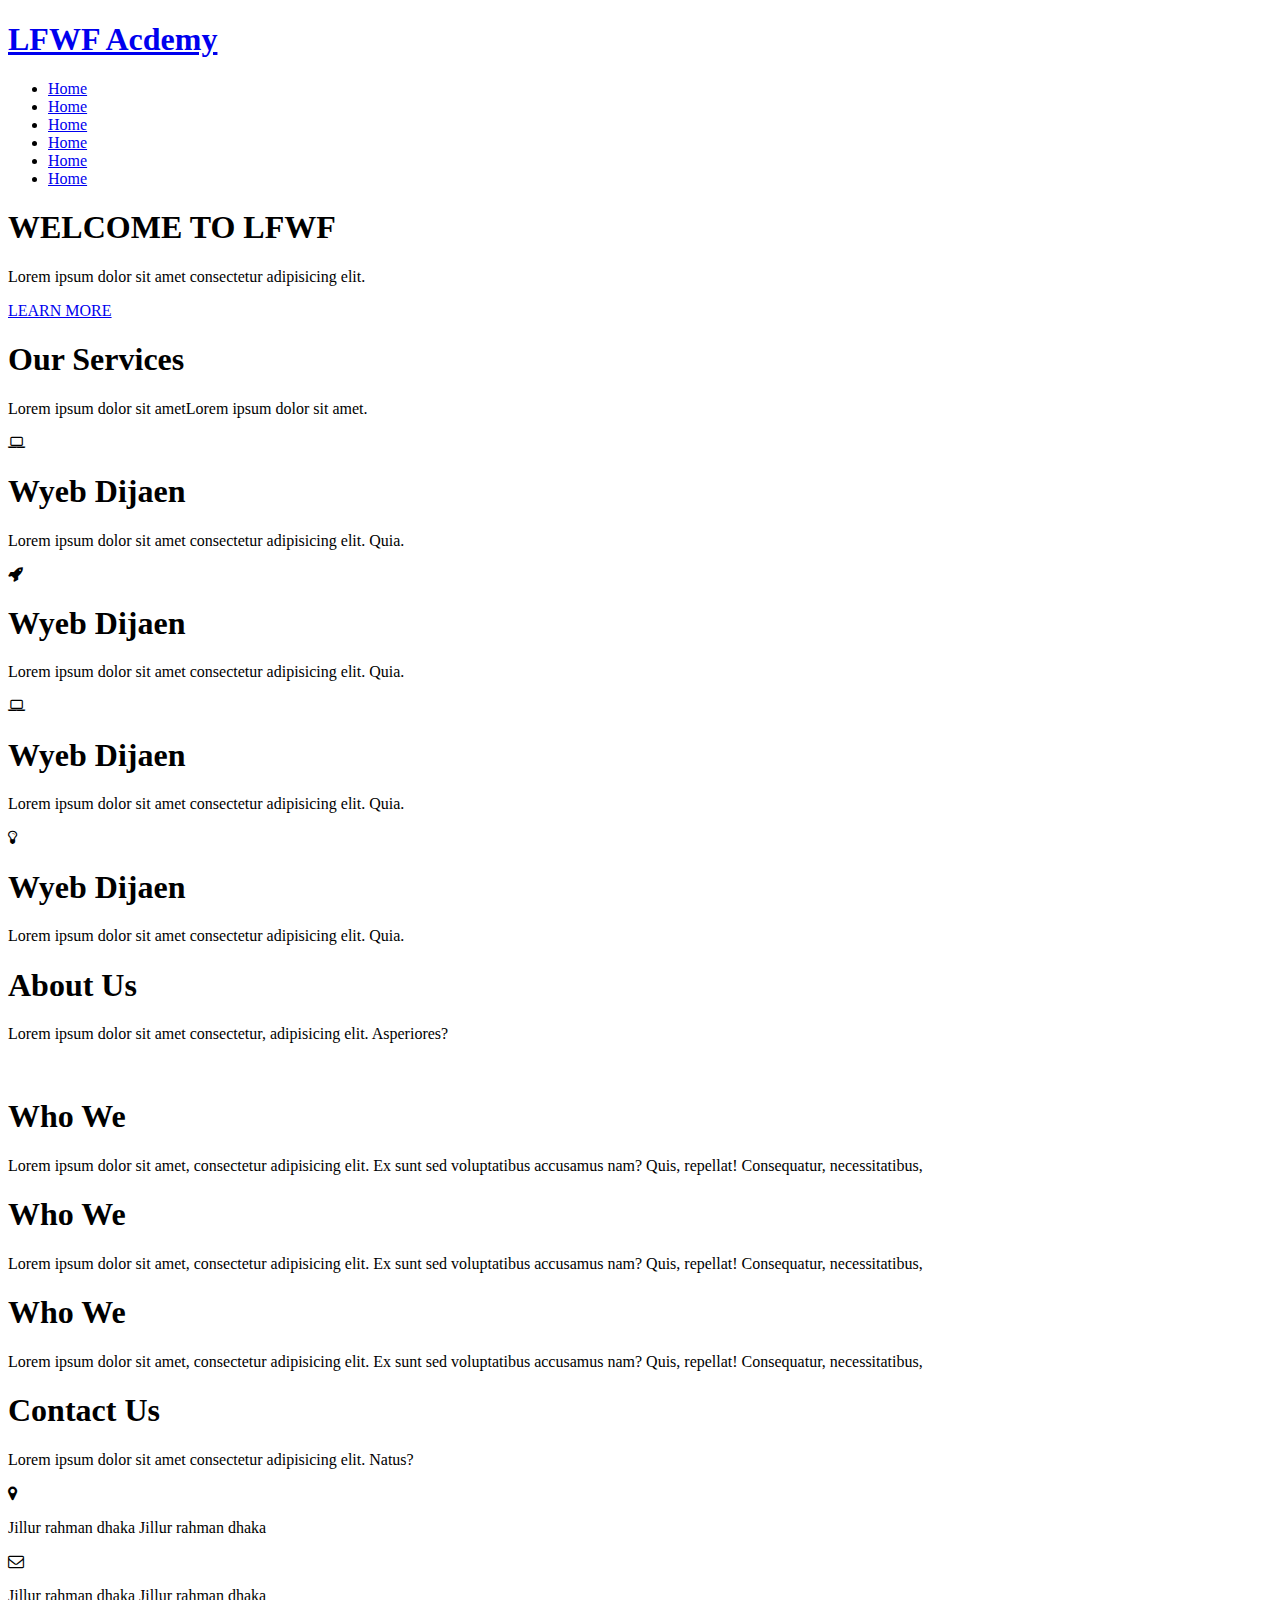
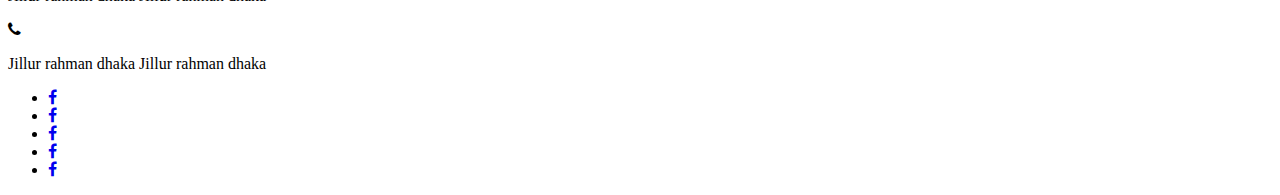
==== index.html @ 0abfb534 "Create index.html" ====
<!DOCTYPE html>
<html lang="en">
<head>
    <meta charset="UTF-8">
    <meta http-equiv="X-UA-Compatible" content="IE=edge">
    <meta name="viewport" content="width=device-width, initial-scale=1.0">
    <title>Document</title>
    <link rel="stylesheet" href="https://cdnjs.cloudflare.com/ajax/libs/font-awesome/4.7.0/css/font-awesome.css">
    <link rel="stylesheet" href="s.css">
    <link rel="stylesheet" href="responsiv.css">
</head>
<body>
   <div class="hedar fixst">
       <div class="fix-width">
           <div class="menu-1">
               <div class="lfwf">
                   <h1><a href="#">LFWF Acdemy</a></h1>
               </div>
               <div class="menu">
                   <ul>
                       <li><a href="#">Home</a></li>
                       <li><a href="#">Home</a></li>
                       <li><a href="#">Home</a></li>
                       <li><a href="#">Home</a></li>
                       <li><a href="#">Home</a></li>
                       <li><a href="#">Home</a></li>
                   </ul>
               </div>
           </div>
       </div>
   </div>
   <div class="benar">
    <div class="fix-width">
        <div class="benar-cepson t">
            <h1>WELCOME TO LFWF</h1>
            <p>Lorem ipsum dolor sit amet consectetur adipisicing elit. </p>
            <a href="#">LEARN MORE</a>
        </div>
    </div>
   </div>
   <div class="ourserver">
       <div class="fix-width">
           <div class="our t">
               <h1>Our Services</h1>
               <p>Lorem ipsum dolor sit ametLorem ipsum dolor sit amet.</p>
           </div>
           <div class="prodakt t">
               <i class="fa fa-laptop" aria-hidden="true"></i>
           
            <h1>Wyeb Dijaen</h1>
            <p>Lorem ipsum dolor sit amet consectetur adipisicing elit. Quia.</p>
           </div>
           <div class="prodakt t">
            <i class="fa fa-rocket" aria-hidden="true"></i>

        
         <h1>Wyeb Dijaen</h1>
         <p>Lorem ipsum dolor sit amet consectetur adipisicing elit. Quia.</p>
        </div>
        <div class="prodakt t">
            <i class="fa fa-laptop" aria-hidden="true"></i>
        
         <h1>Wyeb Dijaen</h1>
         <p>Lorem ipsum dolor sit amet consectetur adipisicing elit. Quia.</p>
        </div>
        <div class="prodakt t">
            <i class="fa fa-lightbulb-o" aria-hidden="true"></i>
        
         <h1>Wyeb Dijaen</h1>
         <p>Lorem ipsum dolor sit amet consectetur adipisicing elit. Quia.</p>
        </div>
        

   </div> 
   <!-- about us -->
   <div class="about fixst">
       <div class="fix-width">
           <div class="about-us">
               <div class="about1 t">
                   <h1>About Us</h1>
                   <p>Lorem ipsum dolor sit amet consectetur, adipisicing elit. Asperiores?</p>
               </div>
               <div class="about2">
                  <div class="img">
                      <img src="https://i.ibb.co/4RrgBdr/about.jpg" alt="">
                  </div>
                       
                    <div class="Who-wye">
                            <div class="3">
                                <h1>Who We</h1>
                                <p>Lorem ipsum dolor sit amet, consectetur adipisicing elit. Ex sunt sed voluptatibus accusamus nam? Quis, repellat! Consequatur, necessitatibus, </p>
                           </div>
                           <div class="3">
                            <h1>Who We</h1>
                            <p>Lorem ipsum dolor sit amet, consectetur adipisicing elit. Ex sunt sed voluptatibus accusamus nam? Quis, repellat! Consequatur, necessitatibus, </p>
                       </div>
                       <div class="3">
                        <h1>Who We</h1>
                        <p>Lorem ipsum dolor sit amet, consectetur adipisicing elit. Ex sunt sed voluptatibus accusamus nam? Quis, repellat! Consequatur, necessitatibus, </p>
                   </div>
                    
                            
                   </div>
                  
               </div>

           </div>
       </div>
   </div>
   <!-- .About As2 -->
   <div class="About-Us2 fixst">
       <div class="fix-width">
            <div class="About22 t">
                <h1>Contact Us</h1>
                <p>Lorem ipsum dolor sit amet consectetur adipisicing elit. Natus?</p>
            </div>
            <div class="About33">
                <div class="contact">
                    <i class="fa fa-map-marker" aria-hidden="true"></i>

                    <p>Jillur rahman dhaka Jillur rahman dhaka</p>
                </div>
            </div>
            <div class="About33">
                <div class="contact">
                    <i class="fa fa-envelope-o" aria-hidden="true"></i>


                    <p>Jillur rahman dhaka Jillur rahman dhaka</p>
                </div>
            </div>
            <div class="About33">
                <div class="contact">
                    <i class="fa fa-phone" aria-hidden="true"></i>


                    <p>Jillur rahman dhaka Jillur rahman dhaka</p>
                </div>
            </div>
       </div>

   </div>
   <!-- sosiyal icon -->
   <div class="sociyal-icon fixst">
       <div class="fix-width">
           <ul>
               <li><a href="#"><i class="fa fa-facebook" aria-hidden="true"></i>
               </a></li>
               <li><a href="#"><i class="fa fa-facebook" aria-hidden="true"></i>
               </a></li>
               <li><a href="#"><i class="fa fa-facebook" aria-hidden="true"></i>
               </a></li>
               <li><a href="#"><i class="fa fa-facebook" aria-hidden="true"></i>
               </a></li>
               <li><a href="#"><i class="fa fa-facebook" aria-hidden="true"></i>
               </a></li>
           </ul>
       </div>
   </div>

</body>
</html>
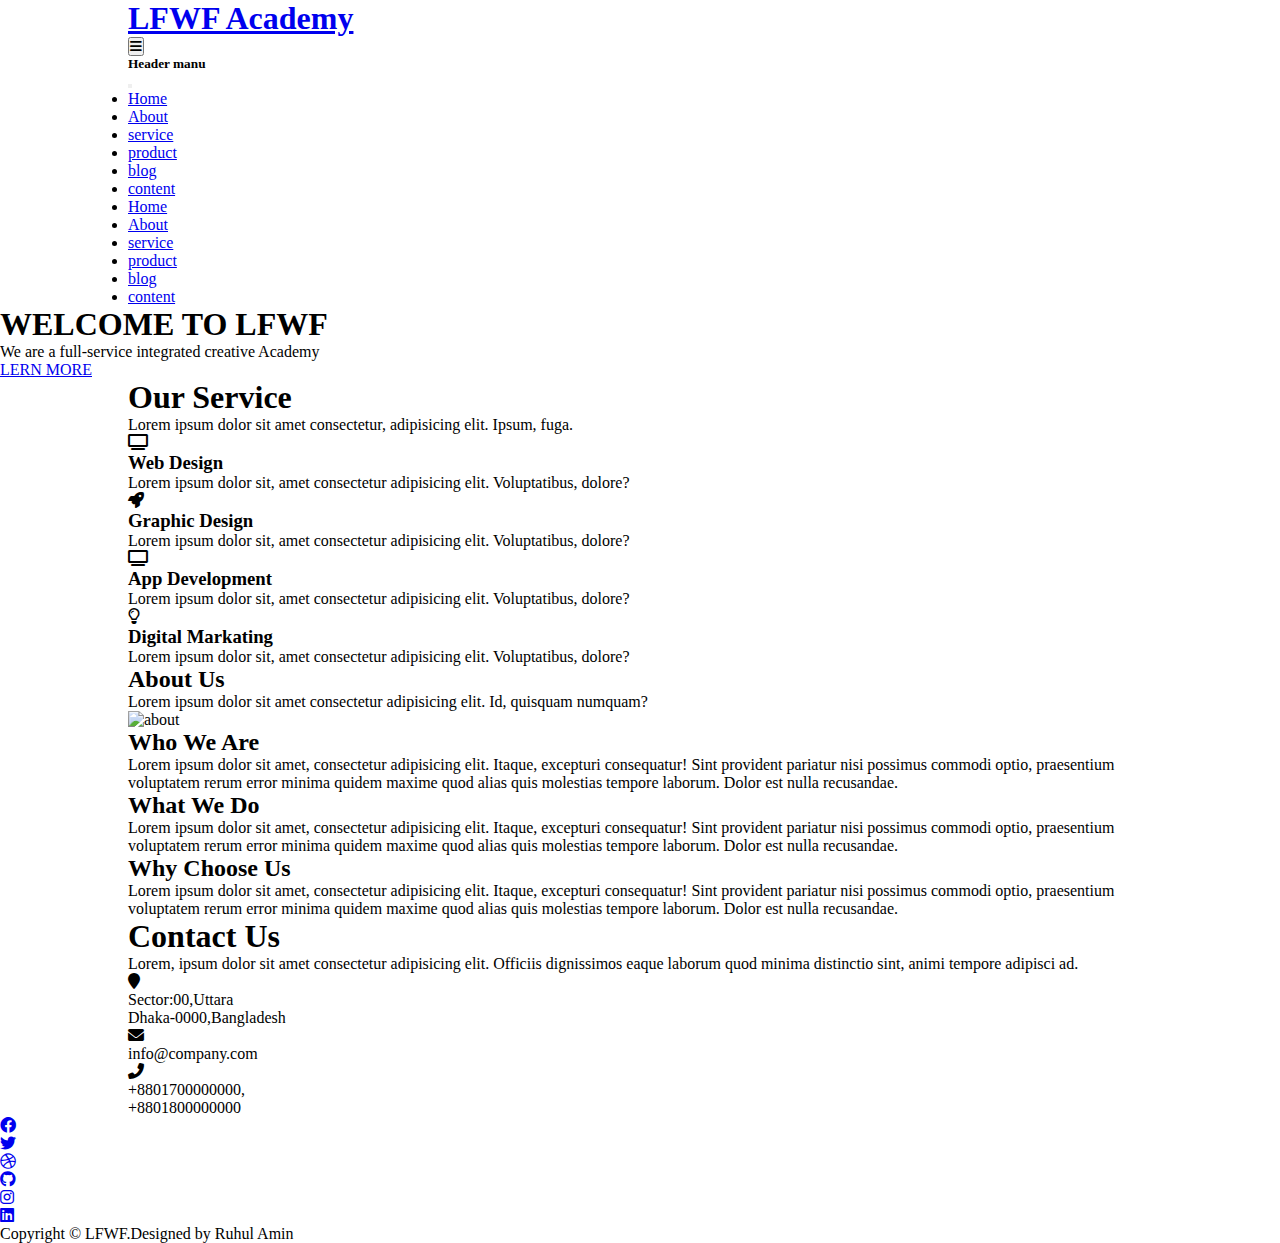
==== commit 39a6f8e6: "Update index.html" ====
--- a/index.html
+++ b/index.html
@@ -4,159 +4,155 @@
     <meta charset="UTF-8">
     <meta http-equiv="X-UA-Compatible" content="IE=edge">
     <meta name="viewport" content="width=device-width, initial-scale=1.0">
-    <title>Document</title>
-    <link rel="stylesheet" href="https://cdnjs.cloudflare.com/ajax/libs/font-awesome/4.7.0/css/font-awesome.css">
-    <link rel="stylesheet" href="s.css">
-    <link rel="stylesheet" href="responsiv.css">
+    <title>RUHUL AMIN DAY 27</title>
+    <link rel="stylesheet" href="https://cdnjs.cloudflare.com/ajax/libs/font-awesome/6.0.0-beta3/css/all.min.css">
+    <link href="https://fonts.googleapis.com/css2?family=Open+Sans:ital,wght@0,300;0,400;0,500;0,600;0,700;0,800;1,300;1,400;1,500;1,600;1,700;1,800&display=swap" rel="stylesheet">
+    <link href="https://cdn.jsdelivr.net/npm/bootstrap@5.1.3/dist/css/bootstrap.min.css" rel="stylesheet" integrity="sha384-1BmE4kWBq78iYhFldvKuhfTAU6auU8tT94WrHftjDbrCEXSU1oBoqyl2QvZ6jIW3" crossorigin="anonymous">
+
+    <link rel="stylesheet" href="./s.css">
+
 </head>
 <body>
-   <div class="hedar fixst">
-       <div class="fix-width">
-           <div class="menu-1">
-               <div class="lfwf">
-                   <h1><a href="#">LFWF Acdemy</a></h1>
-               </div>
-               <div class="menu">
-                   <ul>
-                       <li><a href="#">Home</a></li>
-                       <li><a href="#">Home</a></li>
-                       <li><a href="#">Home</a></li>
-                       <li><a href="#">Home</a></li>
-                       <li><a href="#">Home</a></li>
-                       <li><a href="#">Home</a></li>
-                   </ul>
-               </div>
-           </div>
-       </div>
-   </div>
-   <div class="benar">
-    <div class="fix-width">
-        <div class="benar-cepson t">
-            <h1>WELCOME TO LFWF</h1>
-            <p>Lorem ipsum dolor sit amet consectetur adipisicing elit. </p>
-            <a href="#">LEARN MORE</a>
+    <div class="header-div clerfix">
+        <div class="fix-width">
+            <div class="header-left">
+                <h1><a target="_blank" href="https://www.lfwfacademy.com/">LFWF Academy</a></h1>
+            </div>
+            <div class="header-right">
+                <div class="responsive-manu">
+                    <button class="btn btn-primary" type="button" data-bs-toggle="offcanvas" data-bs-target="#offcanvasRight" aria-controls="offcanvasRight"> <span><i class="fa-solid fa-bars"></i></span></button>
+
+<div class="offcanvas offcanvas-end" tabindex="-1" id="offcanvasRight" aria-labelledby="offcanvasRightLabel">
+  <div class="offcanvas-header">
+    <h5 id="offcanvasRightLabel"> Header manu</h5>
+    <button type="button" class="btn-close text-reset" data-bs-dismiss="offcanvas" aria-label="Close"></button>
+  </div>
+  <div class="offcanvas-body">
+    <ul>
+        <li><a href="#">Home</a></li>
+        <li><a href="#">About</a></li>
+        <li><a href="#">service</a></li>
+        <li><a href="#">product</a></li>
+        <li><a href="#">blog</a></li>
+        <li><a href="#">content</a></li>
+    </ul>
+    
+  
+  </div>
+</div>
+                </div>
+                <ul>
+                    <li><a href="#">Home</a></li>
+                    <li><a href="#">About</a></li>
+                    <li><a href="#">service</a></li>
+                    <li><a href="#">product</a></li>
+                    <li><a href="#">blog</a></li>
+                    <li><a href="#">content</a></li>
+                </ul>
+            </div>
         </div>
     </div>
-   </div>
-   <div class="ourserver">
-       <div class="fix-width">
-           <div class="our t">
-               <h1>Our Services</h1>
-               <p>Lorem ipsum dolor sit ametLorem ipsum dolor sit amet.</p>
-           </div>
-           <div class="prodakt t">
-               <i class="fa fa-laptop" aria-hidden="true"></i>
-           
-            <h1>Wyeb Dijaen</h1>
-            <p>Lorem ipsum dolor sit amet consectetur adipisicing elit. Quia.</p>
-           </div>
-           <div class="prodakt t">
-            <i class="fa fa-rocket" aria-hidden="true"></i>
-
-        
-         <h1>Wyeb Dijaen</h1>
-         <p>Lorem ipsum dolor sit amet consectetur adipisicing elit. Quia.</p>
+    <div class="banner">
+              <div class="textdiv">
+                <h1>WELCOME TO LFWF</h1>
+                <p>We are a full-service integrated creative Academy</p>
+          <div class="button">
+              <a target="_blank" href="https://web.facebook.com/groups/LearnFreelancingWithFun/?_rdc=1&_rdr">LERN MORE</a>
+          </div>
+            </div>
+    
+    </div>
+    <div class="service clerfix">
+        <div class="fix-width">
+            <div class="service-item">
+                <h1>Our Service</h1>
+                <p>Lorem ipsum dolor sit amet consectetur, adipisicing elit. Ipsum, fuga.</p>
+            </div>
+                <div class="hero">
+                    <span><i class="fas fa-tv"></i></span>
+                    <h3>Web Design</h3>
+                    <p>Lorem ipsum dolor sit, amet consectetur adipisicing elit. Voluptatibus, dolore?</p>
+                </div>
+                <div class="hero">
+                    <span><i class="fas fa-rocket"></i></span>
+                    <h3>Graphic Design</h3>
+                    <p>Lorem ipsum dolor sit, amet consectetur adipisicing elit. Voluptatibus, dolore?</p>
+                </div>
+                <div class="hero">
+                    <span><i class="fas fa-tv"></i></span>
+                    <h3>App Development</h3>
+                    <p>Lorem ipsum dolor sit, amet consectetur adipisicing elit. Voluptatibus, dolore?</p>
+                </div>
+                <div class="hero">
+                    <span><i class="far fa-lightbulb"></i></span>
+                    <h3>Digital Markating</h3>
+                    <p>Lorem ipsum dolor sit, amet consectetur adipisicing elit. Voluptatibus, dolore?</p>
+                </div>
+            
         </div>
-        <div class="prodakt t">
-            <i class="fa fa-laptop" aria-hidden="true"></i>
-        
-         <h1>Wyeb Dijaen</h1>
-         <p>Lorem ipsum dolor sit amet consectetur adipisicing elit. Quia.</p>
+    </div>
+    <div class="skil clerfix">
+        <div class="fix-width">
+            <div class="about">
+                <h2>About Us</h2>
+                <p>Lorem ipsum dolor sit amet consectetur adipisicing elit. Id, quisquam numquam?</p>
+            </div>
+            <div class="hero1-left">
+                <img src="https://i.ibb.co/zFPJ252/about.jpg" alt="about" border="0">
+            </div>
+            <div class="hero1-right">
+                <h2>Who We Are</h2>
+                <p>Lorem ipsum dolor sit amet, consectetur adipisicing elit. Itaque, excepturi consequatur! Sint provident pariatur nisi possimus commodi optio, praesentium voluptatem rerum error minima quidem maxime quod alias quis molestias tempore laborum. Dolor est nulla recusandae.</p>
+            </div>
+            <div class="hero1-right">
+                <h2>What We Do</h2>
+                <p>Lorem ipsum dolor sit amet, consectetur adipisicing elit. Itaque, excepturi consequatur! Sint provident pariatur nisi possimus commodi optio, praesentium voluptatem rerum error minima quidem maxime quod alias quis molestias tempore laborum. Dolor est nulla recusandae.</p>
+            </div>
+            <div class="hero1-right">
+                <h2>Why Choose Us</h2>
+                <p>Lorem ipsum dolor sit amet, consectetur adipisicing elit. Itaque, excepturi consequatur! Sint provident pariatur nisi possimus commodi optio, praesentium voluptatem rerum error minima quidem maxime quod alias quis molestias tempore laborum. Dolor est nulla recusandae.</p>
+            </div>
         </div>
-        <div class="prodakt t">
-            <i class="fa fa-lightbulb-o" aria-hidden="true"></i>
-        
-         <h1>Wyeb Dijaen</h1>
-         <p>Lorem ipsum dolor sit amet consectetur adipisicing elit. Quia.</p>
+    </div>
+    <div class="footer">
+        <div class="fix-width">
+            <div class="contact">
+                <h1>Contact Us</h1>
+                <p>Lorem, ipsum dolor sit amet consectetur adipisicing elit. Officiis dignissimos eaque laborum quod minima distinctio sint, animi tempore adipisci ad.</p>
+            </div>
+            <div class="hero5">
+                <span><i class="fas fa-map-marker"></i></span>
+                <p>Sector:00,Uttara <br>Dhaka-0000,Bangladesh</p>
+            </div>
+            <div class="hero5">
+                <span><i class="fas fa-envelope"></i></span>
+                <p>info@company.com</p>
+            </div>
+            <div class="hero5">
+                <span><i class="fas fa-phone-alt"></i></span>
+                <p>+8801700000000, <br> +8801800000000</p>
+            </div>
         </div>
-        
-
-   </div> 
-   <!-- about us -->
-   <div class="about fixst">
-       <div class="fix-width">
-           <div class="about-us">
-               <div class="about1 t">
-                   <h1>About Us</h1>
-                   <p>Lorem ipsum dolor sit amet consectetur, adipisicing elit. Asperiores?</p>
-               </div>
-               <div class="about2">
-                  <div class="img">
-                      <img src="https://i.ibb.co/4RrgBdr/about.jpg" alt="">
-                  </div>
-                       
-                    <div class="Who-wye">
-                            <div class="3">
-                                <h1>Who We</h1>
-                                <p>Lorem ipsum dolor sit amet, consectetur adipisicing elit. Ex sunt sed voluptatibus accusamus nam? Quis, repellat! Consequatur, necessitatibus, </p>
-                           </div>
-                           <div class="3">
-                            <h1>Who We</h1>
-                            <p>Lorem ipsum dolor sit amet, consectetur adipisicing elit. Ex sunt sed voluptatibus accusamus nam? Quis, repellat! Consequatur, necessitatibus, </p>
-                       </div>
-                       <div class="3">
-                        <h1>Who We</h1>
-                        <p>Lorem ipsum dolor sit amet, consectetur adipisicing elit. Ex sunt sed voluptatibus accusamus nam? Quis, repellat! Consequatur, necessitatibus, </p>
-                   </div>
-                    
-                            
-                   </div>
-                  
-               </div>
-
-           </div>
-       </div>
-   </div>
-   <!-- .About As2 -->
-   <div class="About-Us2 fixst">
-       <div class="fix-width">
-            <div class="About22 t">
-                <h1>Contact Us</h1>
-                <p>Lorem ipsum dolor sit amet consectetur adipisicing elit. Natus?</p>
-            </div>
-            <div class="About33">
-                <div class="contact">
-                    <i class="fa fa-map-marker" aria-hidden="true"></i>
-
-                    <p>Jillur rahman dhaka Jillur rahman dhaka</p>
-                </div>
-            </div>
-            <div class="About33">
-                <div class="contact">
-                    <i class="fa fa-envelope-o" aria-hidden="true"></i>
+    </div>
+    <div class="footer-bottom">
+        <ul>
+            <li><a href="#"><i class="fab fa-facebook"></i></a></li>
+            <li><a href="#"><i class="fab fa-twitter"></i></a></li>
+            <li><a href="#"><i class="fab fa-dribbble"></i></a></li>
+            <li><a href="#"><i class="fab fa-github"></i></a></li>
+            <li><a href="#"><i class="fab fa-instagram"></i></a></li>
+            <li><a href="#"><i class="fab fa-linkedin"></i></a></li>
+            
+        </ul>
+    </div>
+    <div class="footer-end">
+        <p>Copyright &copy; LFWF.Designed by Ruhul Amin</p>
+    </div>
 
 
-                    <p>Jillur rahman dhaka Jillur rahman dhaka</p>
-                </div>
-            </div>
-            <div class="About33">
-                <div class="contact">
-                    <i class="fa fa-phone" aria-hidden="true"></i>
+    <script src="https://cdn.jsdelivr.net/npm/@popperjs/core@2.10.2/dist/umd/popper.min.js" integrity="sha384-7+zCNj/IqJ95wo16oMtfsKbZ9ccEh31eOz1HGyDuCQ6wgnyJNSYdrPa03rtR1zdB" crossorigin="anonymous"></script>
+<script src="https://cdn.jsdelivr.net/npm/bootstrap@5.1.3/dist/js/bootstrap.min.js" integrity="sha384-QJHtvGhmr9XOIpI6YVutG+2QOK9T+ZnN4kzFN1RtK3zEFEIsxhlmWl5/YESvpZ13" crossorigin="anonymous"></script>
 
-
-                    <p>Jillur rahman dhaka Jillur rahman dhaka</p>
-                </div>
-            </div>
-       </div>
-
-   </div>
-   <!-- sosiyal icon -->
-   <div class="sociyal-icon fixst">
-       <div class="fix-width">
-           <ul>
-               <li><a href="#"><i class="fa fa-facebook" aria-hidden="true"></i>
-               </a></li>
-               <li><a href="#"><i class="fa fa-facebook" aria-hidden="true"></i>
-               </a></li>
-               <li><a href="#"><i class="fa fa-facebook" aria-hidden="true"></i>
-               </a></li>
-               <li><a href="#"><i class="fa fa-facebook" aria-hidden="true"></i>
-               </a></li>
-               <li><a href="#"><i class="fa fa-facebook" aria-hidden="true"></i>
-               </a></li>
-           </ul>
-       </div>
-   </div>
 
 </body>
 </html>
--- a/s.css
+++ b/s.css
@@ -0,0 +1,241 @@
+
+
+
+
+
+
+* {
+    margin: 0;
+    padding: 0;
+}
+.fix-width {
+    width: 1024px;
+    margin: auto;
+}
+.fixst::after {
+    content: "";
+    display: block;
+    clear: both;
+}
+/* hedear */
+.hedar {
+    background-color: #55e8e8;
+    padding: 10px 0;
+}
+.menu1 .menu {
+    width: 70%;
+    float: right;
+    
+}
+
+.lfwf {
+    width: 30%;
+    float: left;
+    color: #f7f4f1;
+    padding-left: 67px;
+    font-size: 16px;
+    line-height: -26px;
+    text-decoration: none;
+}
+.lfwf h1 a {
+    color: rgb(236, 226, 226);
+    text-decoration: none;
+}
+.lfwf h1 a:hover {
+    color: rgb(209, 14, 14);
+}
+
+.menu ul {
+    text-align: right;
+}
+.menu ul li {
+    display: inline-block;
+    list-style: none;
+    padding: 10px;
+}
+.menu ul li a {
+    font-size: 20px;
+    color: rgb(243, 241, 236);
+    text-decoration: none;
+}
+.menu ul li a:hover {
+    color: rgb(223, 15, 15);
+}
+/* selaider */
+.t {
+    text-align: center;
+}
+.benar {
+    background-image: url(https://i.ibb.co/5rrYtKP/header-bg01.jpg);
+    background-position: center;
+    background-repeat: no-repeat;
+    background-size: cover;
+    padding: 200px 0;
+}
+.benar-cepson {
+}
+.benar-cepson h1 {
+    color: bisque;
+    font-size: 62px;
+}
+.benar-cepson p {
+    font-size: 13px;
+    color: blanchedalmond;
+
+    padding-bottom: 37px;
+}
+.benar-cepson a {
+    text-decoration: none;
+    color: rgb(255, 246, 246);
+    border: 1px solid #ddd;
+    padding: 10px;
+    border-radius: 6px;
+    font-size: 23px;
+}
+.benar-cepson a:hover {
+    border: 1px solid rgb(231, 165, 165);
+}
+/* Our services */
+.ourserver {
+}
+.our {
+}
+.our h1 {
+    padding-top: 34px;
+    font-size: 30px;
+    padding: 33px;
+}
+.our p {
+    font-size: 17px;
+    margin: 11px;
+    padding-bottom: 25px;
+}
+/* 2W */
+
+.prodakt {
+    width: 25%;
+
+    float: left;
+    padding-bottom: 43px;
+}
+
+.prodakt i {
+    font-size: 29px;
+    color: #1abef0;
+}
+.prodakt h1 {
+    font-size: 18px;
+    margin: 4px;
+}
+.prodakt p {
+    font-size: 17px;
+    line-height: 21px;
+}
+/* about */
+.about-us {
+    padding-left: 225px;
+}
+.about1 h1 {
+    font-size: 45px;
+
+    margin-right: 226px;
+}
+.about1 p {
+    font-size: 20px;
+    margin-right: 181px;
+}
+/* who */
+.about2 {
+    padding-top: 49px;
+}
+.img img {
+    width: 30%;
+    float: left;
+}
+
+.Who-wye {
+    width: 30%;
+    float: left;
+    margin-left: 100px;
+    padding-bottom: 50px;
+}
+.Who-wye h1 {
+    font-size: 20px;
+}
+.Who-wye p {
+    font-size: 12px;
+}
+/* <!-- .contact As2  */
+.About-Us2 {
+}
+.About22 {
+}
+.About22 h1 {
+    padding-top: 40px;
+    font-size: 40px;
+}
+.About22 p {
+    padding-top: 21px;
+}
+.About33 .contact {
+    width: 17%;
+    text-align: center;
+    float: left;
+    padding: 78px;
+    display: inline-block;
+}
+.About33 .contact i {
+    font-size: 47px;
+    color: #21dae3;
+}
+.About33 .contact p {
+    font-size: ;
+}
+/* sochiyal icon */
+.sociyal-icon {
+    background: rgb(9, 196, 230);
+}
+.sociyal-icon ul {
+    text-align: center;
+    
+}
+.sociyal-icon ul li {
+    display: inline-block;
+}
+.sociyal-icon ul li a {
+    display: inline-block;
+    font-size: 24px;
+    color: red;
+    margin-right: 105px;
+   
+    padding: 18px;
+    border-radius: 50%;
+}
+.Who-wye {
+    width: 30%;
+    float: left;
+    margin-left: 59px;
+    padding-bottom: 50px;
+  }
+  .img img {
+    float: left;
+    max-width: ;
+    position: relative;
+    left: -85px;
+    width: 50%;
+  }
+  .Who-wye {
+    width: 30%;
+    float: left;
+    margin-left: -25px;
+    padding-bottom: 50px;
+  }
+  .\33  {
+	margin-bottom: 10px;
+}
+.Who-wye {
+	width: 30%;
+	float: left;
+	margin-left: -25px;
+	padding-bottom: 50px;
+}